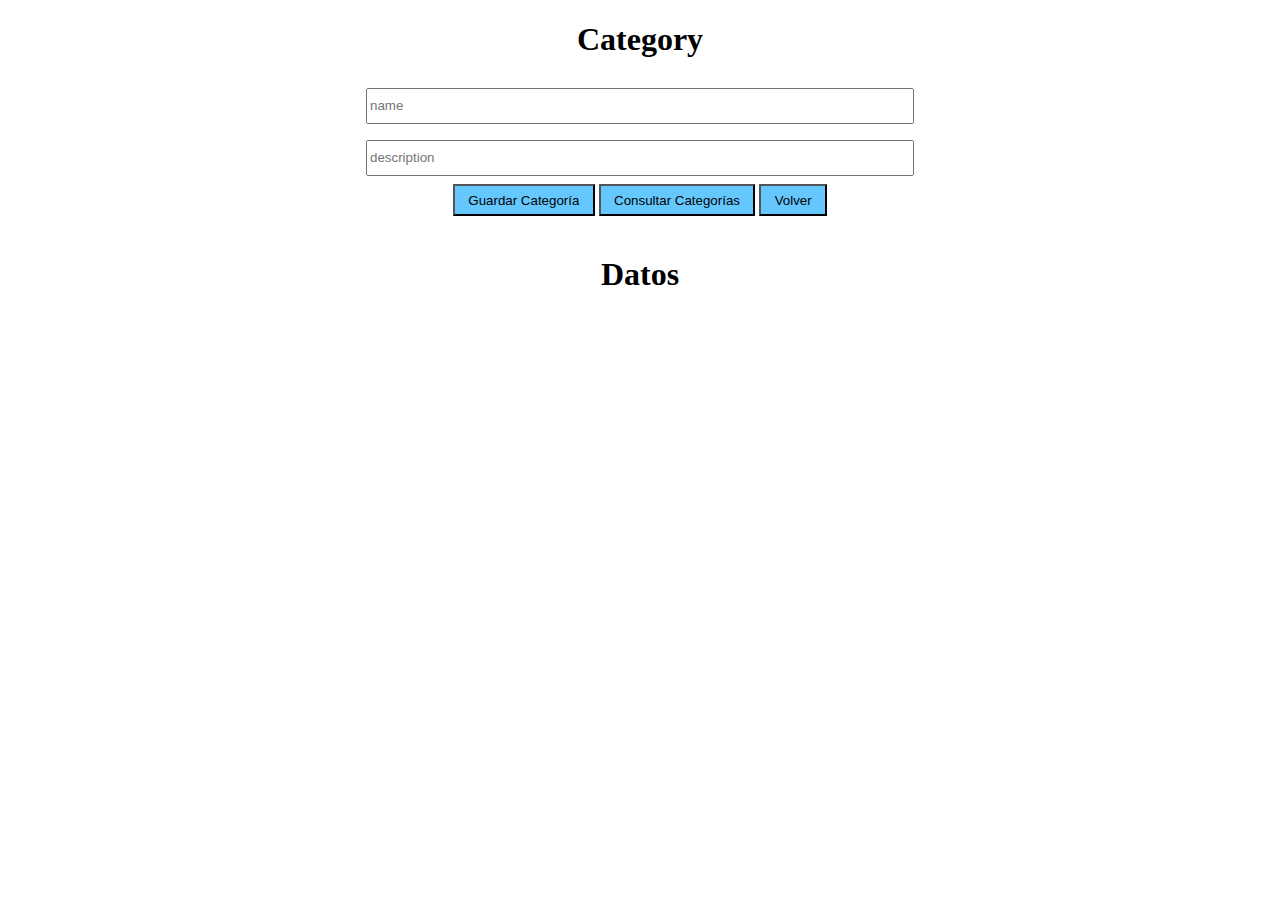
==== indexCategory.html @ 07ba158b "FrontEnd Reto3-ciclo3" ====
<!DOCTYPE html>
<html >
<head>
    <script src="https://ajax.googleapis.com/ajax/libs/jquery/3.6.0/jquery.min.js"></script>
    <script type="text/javascript" src="funciones.js"></script>  
    <link href="style.css" rel="stylesheet" type="text/css">
    <title>Reto3 - Category</title>
</head>

<body>

    <h1>Category</h1>

    <div class="form">
        <input type="text" id="Cname" placeholder="name">
        <input type="text" id="Cdescription" placeholder="description">

        <div>
            <button onclick="guardarInformacionCategorias()">Guardar Categoría</button>
            <button onclick="traerInformacionCategorias()" >Consultar Categorías</button>
            <button onclick="location.href='index.html'">Volver</button>
        </div>

        <br><h1>Datos</h1>
        <div class="resultado" id="resultado1"></div>
    </div>

</body>
---- style.css ----
h1 {
  text-align: center;
}

table,
th,
td {
  border: 1px solid black;
  border-collapse: collapse;
}

.form {
  width: 100%;
  max-width: 600px;
  margin: 0 auto;
  display: flex;
  flex-direction: column;
  justify-content: center;
  align-items: center;
}

.form input {
  width: 90%;
  height: 30px;
  margin: 0.5rem;
}

.form button {
  padding: 0.5em 1em;
  border: round;
  background: rgb(100, 200, 255);
  cursor: pointer;
  display: inline-block;
}

.resultado {
  width: 100%;
  max-width: 600px;
  margin: 0 auto;
  display: flex;
  flex-direction: column;
  justify-content: center;
  align-items: center;
}
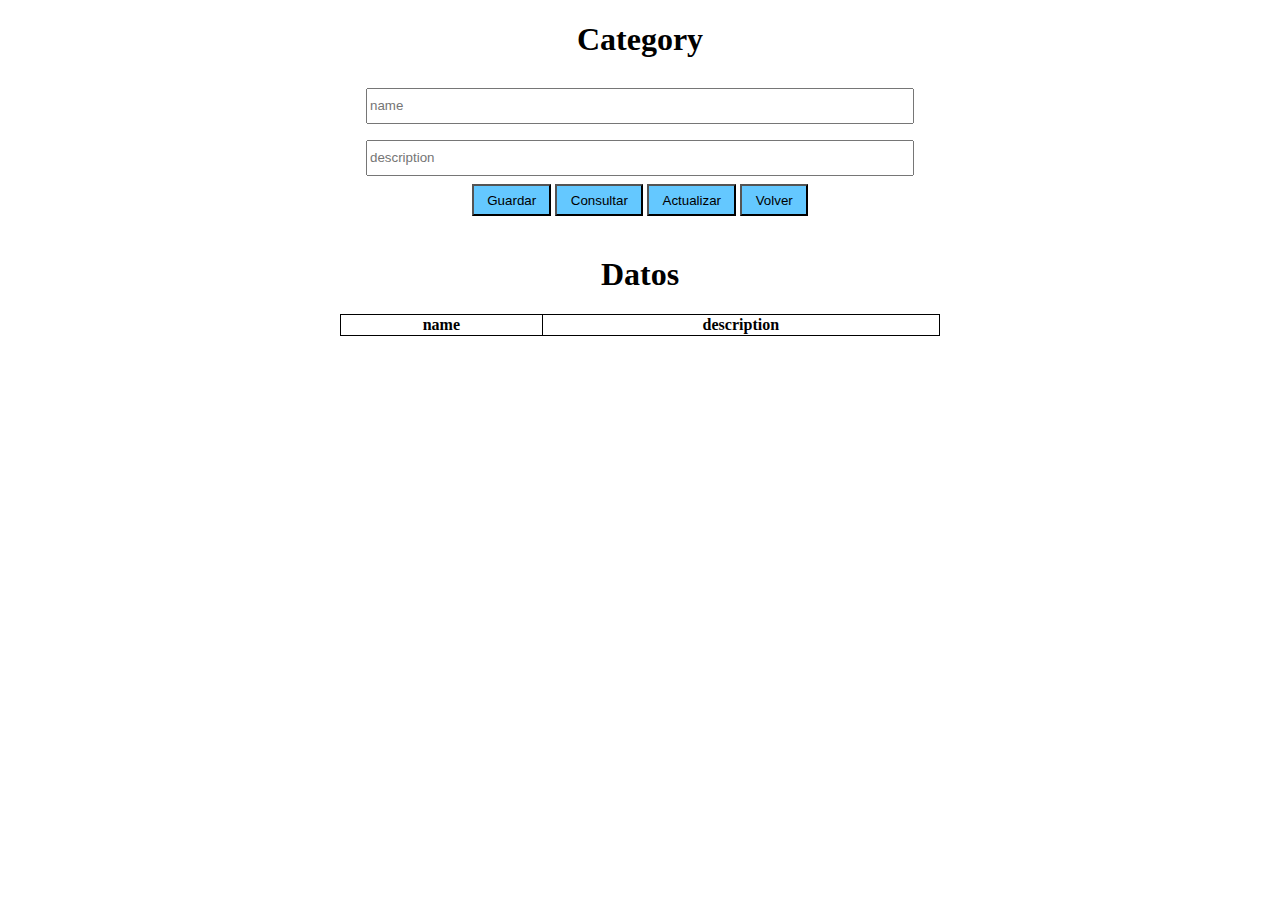
==== commit b61a1a5b: "Add files via upload" ====
--- a/indexCategory.html
+++ b/indexCategory.html
@@ -1,28 +1,37 @@
 <!DOCTYPE html>
 <html >
-<head>
-    <script src="https://ajax.googleapis.com/ajax/libs/jquery/3.6.0/jquery.min.js"></script>
-    <script type="text/javascript" src="funciones.js"></script>  
-    <link href="style.css" rel="stylesheet" type="text/css">
-    <title>Reto3 - Category</title>
-</head>
+    <head>
+        <script src="https://ajax.googleapis.com/ajax/libs/jquery/3.6.0/jquery.min.js"></script>
+        <script type="text/javascript" src="scriptCategory.js"></script>  
+        <link href="style.css" rel="stylesheet" type="text/css">
+        <title>Ciclo3 - Category</title>
+    </head>
 
-<body>
+    <body>
+        <h1>Category</h1>
+        <div class="form">
+            <input type="text" id="Cname" placeholder="name">
+            <input type="text" id="Cdescription" placeholder="description">
 
-    <h1>Category</h1>
-
-    <div class="form">
-        <input type="text" id="Cname" placeholder="name">
-        <input type="text" id="Cdescription" placeholder="description">
-
+            <div>
+                <button onclick="guardarInformacionCategoria()">Guardar</button>
+                <button onclick="traerInformacionCategoria()" >Consultar</button>
+                <button onclick="actualizarInformacionCategoria()" >Actualizar</button>
+                <button onclick="location.href='index.html'">Volver</button>
+            </div>
+        </div>
+    
         <div>
-            <button onclick="guardarInformacionCategorias()">Guardar Categoría</button>
-            <button onclick="traerInformacionCategorias()" >Consultar Categorías</button>
-            <button onclick="location.href='index.html'">Volver</button>
-        </div>
-
-        <br><h1>Datos</h1>
-        <div class="resultado" id="resultado1"></div>
-    </div>
-
-</body>+            <br><h1>Datos</h1>
+            <table class="resultado">
+                <thead>
+                    <tr>
+                        <th>name</th>
+                        <th>description</th>
+                    </tr>
+                </thead>
+                <tbody id="resultadoCategory"></tbody>
+            </table>
+        </div>  
+    </body>
+</html>--- a/style.css
+++ b/style.css
@@ -1,44 +1,45 @@
-h1 {
-  text-align: center;
+h1{
+    text-align: center;
 }
 
-table,
-th,
-td {
+table, th, td {
   border: 1px solid black;
   border-collapse: collapse;
 }
 
-.form {
-  width: 100%;
-  max-width: 600px;
-  margin: 0 auto;
-  display: flex;
-  flex-direction: column;
-  justify-content: center;
-  align-items: center;
-}
+.form{
+    width: 100%;
+    max-width: 600px;
+    margin: 0 auto;
+    display: flex;
+    flex-direction: column;
+    justify-content: center;
+    align-items: center;
+  }
+  
+  .form input {
+    width: 90%;
+    height: 30px;
+    margin: 0.5rem;
+  }
+  
+  .form button {
+    padding: 0.5em 1em;
+    border: round;
+    background: rgb(100, 200, 255);
+    cursor: pointer;
+    display: inline-block;
+  }
 
-.form input {
-  width: 90%;
-  height: 30px;
-  margin: 0.5rem;
-}
+  .resultado {
+    width: 100%;
+    max-width: 600px;
+    margin: 0 auto;
+    /*display: flex;*/
+    flex-direction: column;
+    justify-content: center;
+    align-items: center;
+  }
 
-.form button {
-  padding: 0.5em 1em;
-  border: round;
-  background: rgb(100, 200, 255);
-  cursor: pointer;
-  display: inline-block;
-}
 
-.resultado {
-  width: 100%;
-  max-width: 600px;
-  margin: 0 auto;
-  display: flex;
-  flex-direction: column;
-  justify-content: center;
-  align-items: center;
-}
+  